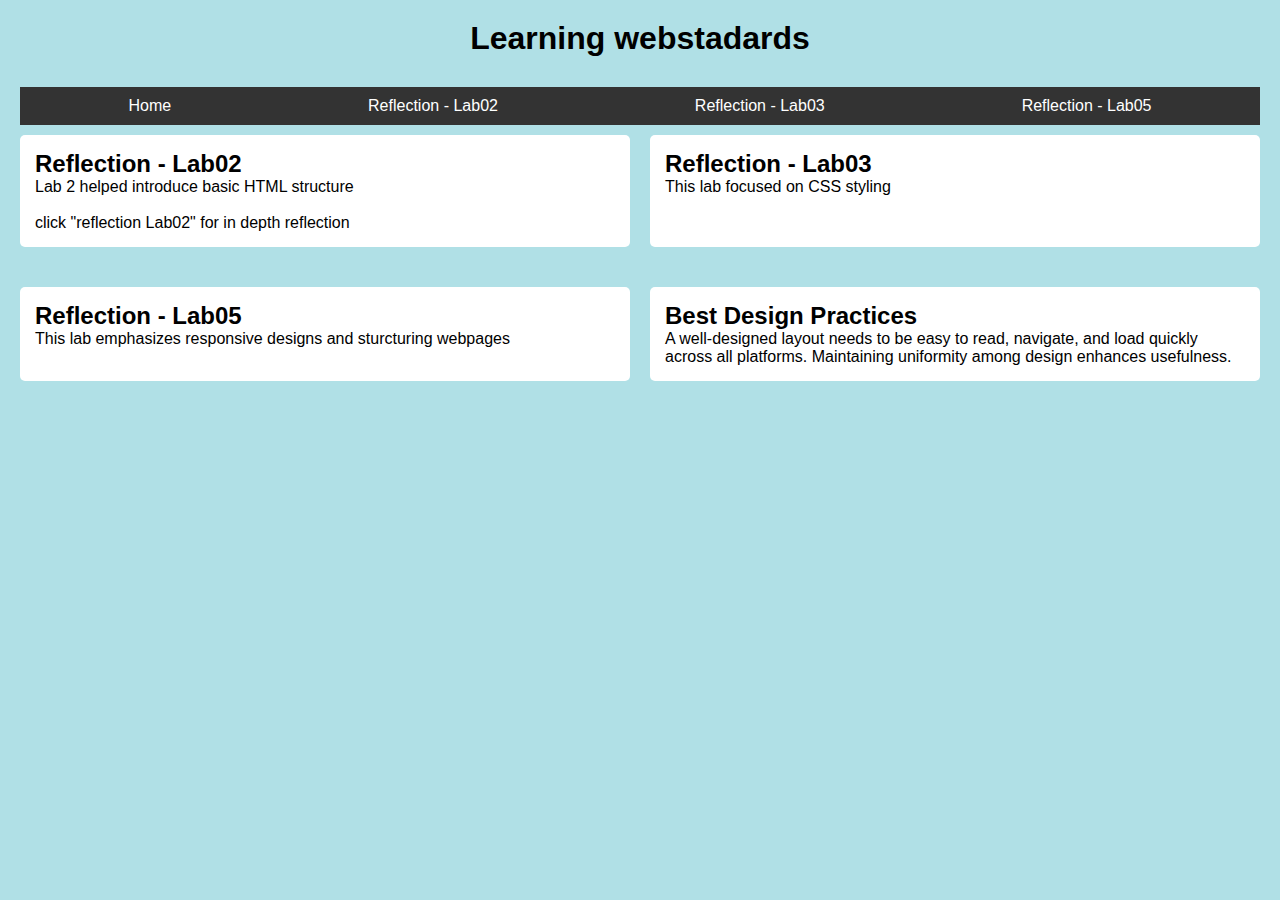
==== lab05/index.html @ 7a25b3db "Add files via upload" ====
<!DOCTYPE html>
<html lang="en">
<head>
    <meta charset="UTF-8">
    <meta name="viewport" content="width=device-width, initial-scale=1.0">
    <title>Responsive Blog - Lab05</title>
    <link rel="stylesheet" href="styles.css">
</head>
<body>
  <h1>Learning webstadards</h1>
<div id="reflectionlinks">
    <nav>
        <ul>
            <li><a href="index.html">Home</a></li> 
            <li><a href="lab2.html">Reflection - Lab02</a></li>
            <li><a href="lab3.html">Reflection - Lab03</a></li>
            <li><a href="lab5.html">Reflection - Lab05</a></li>
        </ul>
    </nav>
</div>
    <!-- Blog Posts -->
   <div id="reflectionboxes">
        <div class="box">
            <h2>Reflection - Lab02</h2>
            <p>Lab 2 helped introduce basic HTML structure</p>
            <br>
            <p>click "reflection Lab02" for in depth reflection</p>
        </div>

        <div class="box">
            <h2>Reflection - Lab03</h2>
            <p>This lab focused on CSS styling</p>
        </div>

        <div class="box">
            <h2>Reflection - Lab05</h2>
            <p>This lab emphasizes responsive designs and sturcturing webpages</p>
            
        </div>
        <div class="box">
           <h2>Best Design Practices</h2>
           A well-designed layout needs to be easy to read, navigate, and load quickly across all platforms. Maintaining uniformity among design enhances usefulness.
        </div>
        
    </div>
</body>
</html>
---- lab05/styles.css ----
/* Reset and Basic Styling */
* {
    margin: 0;
    padding: 0;
  
}
body {
    font-family: Arial, sans-serif;
    background-color: powderblue;
    padding: 20px;
}
h1{
    text-align: center;
    margin-bottom: 30px;
}

/* Navigation Styling */
nav ul {
    display: flex;
    justify-content: space-around;
    list-style: none;
    background-color: #333;
    padding: 10px;
}
nav a {
    color: white;
    text-decoration:none;
}
nav a:hover {
    text-decoration: underline;
}

/* Blog Post Styling */
.box{
    background-color: white;
    margin: 10px 0;
    padding: 15px;
    border-radius: 5px;
}

.reflectionboxcontent{
    background-color: white;
    margin-left:10px;
    margin-right: 10px;
    margin-top: 100px;
    padding: 30px;
    border-radius: 5px;
    text-align: center;
    
   

}
.reflectionboxcontent h3{
    font-size: 40px;
    margin-bottom: 20px;
}
.reflectionboxcontent ol li{
    font-size: 25px;
}

.bloginfo{
    list-style-position: inside;
}

/* Default Layout - Mobile (Single Column) */
#reflectionboxes{
    display: flex;
    flex-direction: column;
}

/* Media Query for Desktop (Multi-Column) */
@media (min-width: 768px) {
    #reflectionboxes {
        display: grid;
        grid-template-columns: repeat(2, 1fr);
        gap: 20px;
    }
}
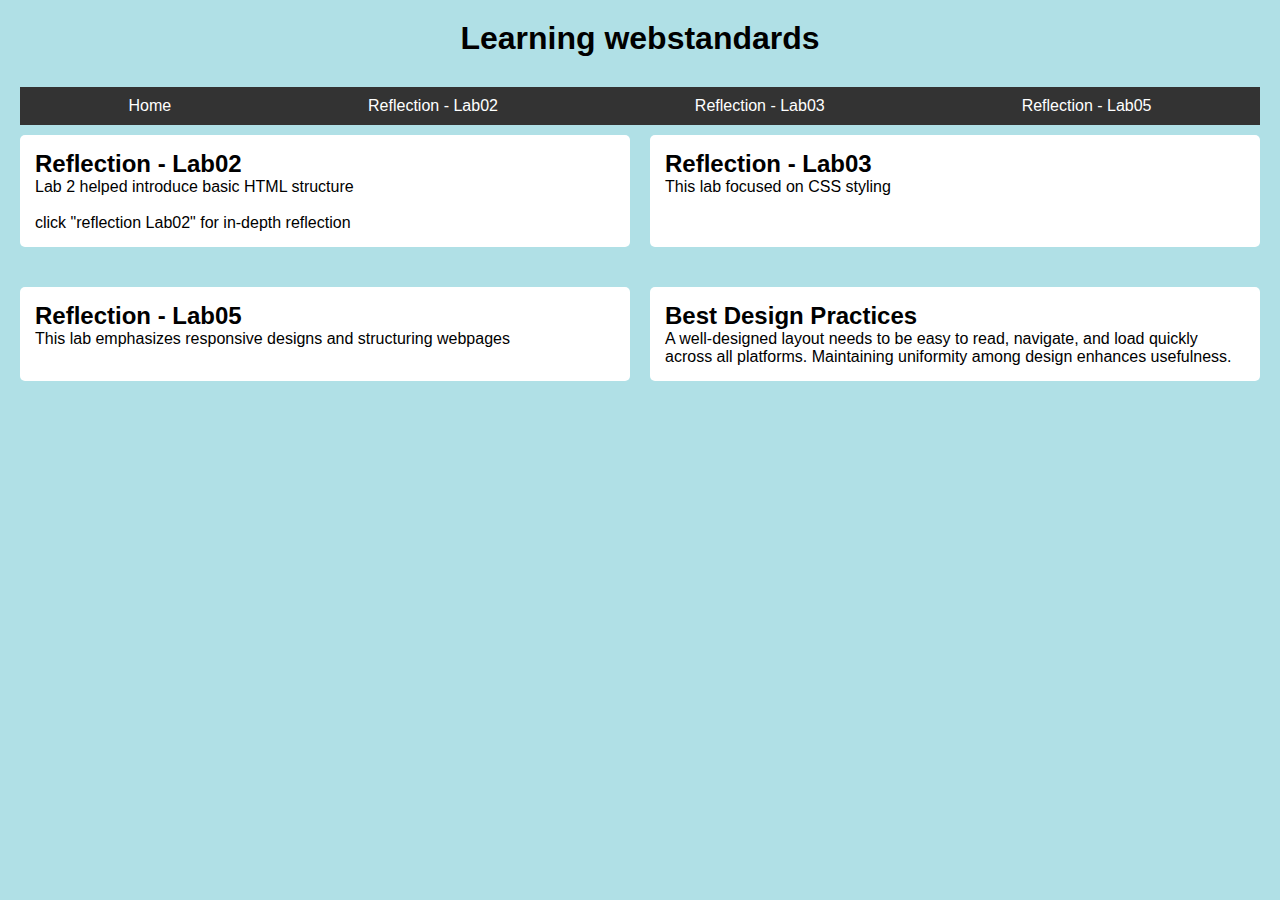
==== commit 3550bf2a: "Update index.html" ====
--- a/lab05/index.html
+++ b/lab05/index.html
@@ -7,7 +7,7 @@
     <link rel="stylesheet" href="styles.css">
 </head>
 <body>
-  <h1>Learning webstadards</h1>
+  <h1>Learning webstandards</h1>
 <div id="reflectionlinks">
     <nav>
         <ul>
@@ -24,7 +24,7 @@
             <h2>Reflection - Lab02</h2>
             <p>Lab 2 helped introduce basic HTML structure</p>
             <br>
-            <p>click "reflection Lab02" for in depth reflection</p>
+            <p>click "reflection Lab02" for in-depth reflection</p>
         </div>
 
         <div class="box">
@@ -34,7 +34,7 @@
 
         <div class="box">
             <h2>Reflection - Lab05</h2>
-            <p>This lab emphasizes responsive designs and sturcturing webpages</p>
+            <p>This lab emphasizes responsive designs and structuring webpages</p>
             
         </div>
         <div class="box">
